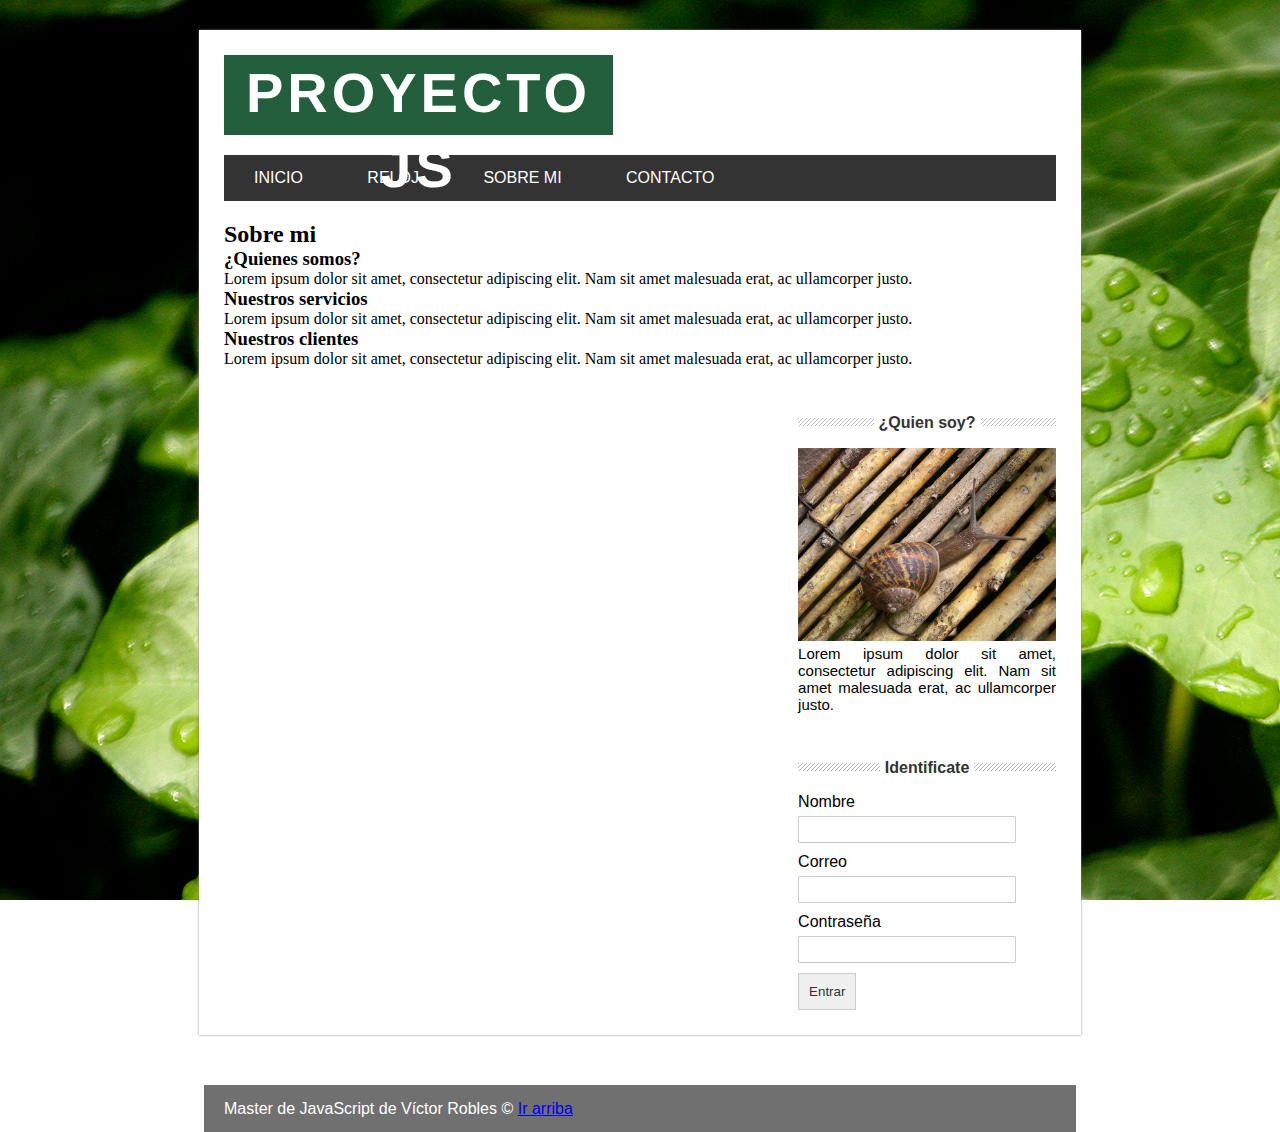
==== about.html @ 902429c8 "maquetado web" ====
<!DOCTYPE HTML>
<html lang="es">
	<head>
		<meta charset="utf-8" />
		<title>Proyecto con JavaScript</title>

		<!-- Estilos CSS -->
		<link rel="stylesheet" type="text/css" href="css/styles.css" />
		<link id="theme" rel="stylesheet" type="text/css" href="css/green.css" />

		<!-- jQuery -->
		<script src="https://ajax.googleapis.com/ajax/libs/jquery/3.1.1/jquery.min.js"></script>
		<link rel="stylesheet" href="js/jquery-ui/jquery-ui.min.css" />
		<link rel="stylesheet" href="js/jquery-ui/jquery-ui.structure.min.css" />
		<link rel="stylesheet" href="js/jquery-ui/jquery-ui.theme.min.css" />
		<script type="text/javascript" src="js/jquery-ui/jquery-ui.min.js"></script>


		<!-- Mis Scripts -->
		<script type="text/javascript" src="js/main.js"></script>
	</head>
	<body>
		<div id="selector-theme">
			<div id="to-green"></div>
			<div id="to-red"></div>
			<div id="to-blue"></div>
		</div>

		<section id="global">

			<!-- Cabecera -->
			<header>
				<div id="logo">
					<h1>Proyecto JS</h1>
				</div>

				<div class="clearfix"></div>

				<nav id="menu">
					<ul>
						<li><a href="index.html">Inicio</a></li>
						<li><a href="reloj.html">Reloj</a></li>
						<li><a href="about.html">Sobre mi</a></li>
						<li><a href="contact.html">Contacto</a></li>
					</ul>
				</nav>
			</header>


			<!-- Contenido -->
			<section id="content">

				<div id="box">
					<!-- Cargar acordeon -->
					<h2>Sobre mi</h2>
					<div id="acordeon">
						<h3>¿Quienes somos?</h3>
						<div>
							<p>
								Lorem ipsum dolor sit amet, consectetur adipiscing elit. Nam sit amet malesuada erat, ac ullamcorper justo.
							</p>
						</div>

						<h3>Nuestros servicios</h3>
						<div>
							<p>
								Lorem ipsum dolor sit amet, consectetur adipiscing elit. Nam sit amet malesuada erat, ac ullamcorper justo.
							</p>
						</div>

						<h3>Nuestros clientes</h3>
						<div>
							<p>
								Lorem ipsum dolor sit amet, consectetur adipiscing elit. Nam sit amet malesuada erat, ac ullamcorper justo.
							</p>
						</div>
					</div>

				</div>

				<aside id="sidebar">
					<div id="about">
						<h4><span>¿Quien soy?</span></h4>
						<img src="img/caracol.jpg" />
						<p>Lorem ipsum dolor sit amet, consectetur adipiscing elit. Nam sit amet malesuada erat, ac ullamcorper justo.</p>
					</div>

					<div id="login">
						<h4><span>Identificate</span></h4>
						<form>
							<label for="name">
								Nombre
							</label>
							<input type="text" name="name" id="form_name"/>

							<label for="email">
								Correo
							</label>
							<input type="text" name="email" />

							<label for="password">
								Contraseña
							</label>
							<input type="password" name="password" />

							<input type="submit" value="Entrar" />
						</form>
					</div>

				</aside>

				<div class="clearfix"></div>
			</section>

		</section>

		<footer>
			Master de JavaScript de Víctor Robles &copy;

			<a href="#" class="subir">Ir arriba</a>
		</footer>
	</body>
</html>
---- css/styles.css ----
*{
    margin: 0px;
    padding: 0px;
    list-style: none;
}
.clearfix{
    float: none;
    clear: both;
}

body{
    background: url('../img/hojas.jpg');
    background-attachment: fixed;
}

#global{
    width: 65%;
    margin: 0px auto;
    margin-top: 30px;
    background: white;
    padding: 25px;
    box-shadow: 0px 0px 2px gray;
}

#logo{
    font-family: Verdana, Arial;
    font-size: 28px;
    letter-spacing: 4px;
    line-height: 75px;
    background: #235E3D;
    color: white;
    text-align: center;
    width: 389px;
    height: 80px;
    margin-bottom: 20px;
    float: left;
    text-transform: uppercase;
}

#menu{
    font-family: Helvetica, Arial;
    background: #333;
    width: 100%;
    text-transform: uppercase;
    margin-bottom: 20px;
}
#menu ul{
    line-height: 46px;   
    list-style: none;
}

#menu ul li{
    height: 46px;
    display: inline-block;
    transition: all 300ms;
}

#menu ul li:hover{
    background: #235E3D;
}

#menu a{
    display: block;
    color: white;
    text-decoration: none;
    padding-left: 30px;
    padding-right: 30px;
}

#posts{
    width: 60%;
    float: left;
    font-family: Helvetica, Arial;
}
.post{
    padding: 7px;
    text-align: justify;
}
.post h2{
    font-size: 30px;
    color: #333;

}

.post .date{
    display: block;
    color: gray;
    margin-top: 5px;  
}

.post p{
    margin-top: 10px;
    margin-bottom: 20px;
    line-height: 20px;

}

.button-more{
    font-size: 14px;
    text-align: center;
    display: block;
    padding: 15px;
    background: #235E3D;
    color:white;
    text-decoration: none;
    margin-top: 10px;
    width: 70px;
    float: left;
    margin-bottom: 20px;
}

#sidebar{
    font-family: Helvetica, Arial;
    width: 31%;
    float: right;
}

#sidebar h4{
    margin-top: 50px;
    margin-bottom: 20px;
    text-align: center;
    line-height: 10px;
    color: #333;
    background: url('../img/lines.png') repeat-x;
}

#sidebar h4 span{
    background: white;
    padding: 5px;
}

#sidebar img {
    width: 100%;
}

#sidebar p {
    font-size: 15px;
    text-align: justify;

}

form input[type="text"],
form input[type="email"],
form input[type="password"]
{
    padding: 5px;
    border-radius: 1px;
    border: 1px solid #ccc;
    width: 80%;
    margin-bottom: 10px;
    margin-top: 5px;
    
}

form input[type="submit"]{
    background: ccc;
    padding: 10px;
    border: 1px solid #ccc;
    color: #333;
    cursor: pointer;
}

footer{
    font-family: Helvetica,Arial;
    color: white;
    height: 47px;
    background: rgba(51,51,51, 0.70);
    margin:  0px auto;
    width: 65%;
    padding-left: 20px;
    padding-right: 20px;
    margin-top: 50px;
    line-height: 47px;
}
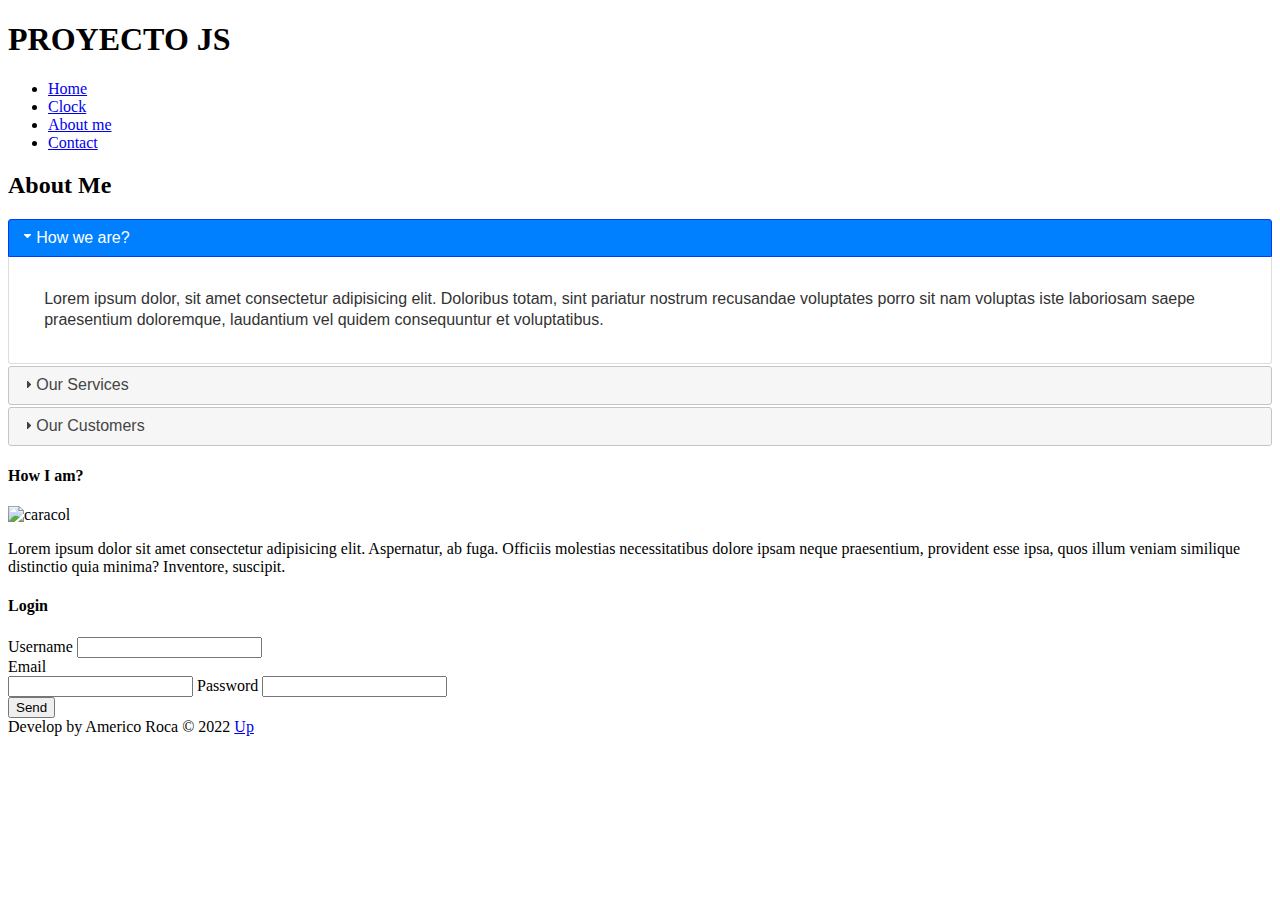
==== commit 43848c60: "achiclana" ====
--- a/about.html
+++ b/about.html
@@ -1,124 +1,132 @@
+<!DOCTYPE html>
+<html lang="en">
+<head>
+	<meta charset="UTF-8">
+	<meta http-equiv="X-UA-Compatible" content="IE=edge">
+	<meta name="viewport" content="width=device-width, initial-scale=1.0">
+	<title>Proyecto con JavaScript</title>
 
-<!DOCTYPE HTML>
-<html lang="es">
-	<head>
-		<meta charset="utf-8" />
-		<title>Proyecto con JavaScript</title>
+	<!-- Styles -->
+	<link rel="stylesheet" href="../Proyecto-JS-y-JQuery/css/styles.css">
+	<link id="theme" rel="stylesheet" href="../Proyecto-JS-y-JQuery/css/green.css">
+	
+	<!-- JQuery -->
+	<script src="https://ajax.googleapis.com/ajax/libs/jquery/3.1.1/jquery.min.js"></script>
 
-		<!-- Estilos CSS -->
-		<link rel="stylesheet" type="text/css" href="css/styles.css" />
-		<link id="theme" rel="stylesheet" type="text/css" href="css/green.css" />
+	<link rel="stylesheet" href="js/jquery-ui-1.13.1/jquery-ui.css">
+	<link rel="stylesheet" href="js/jquery-ui-1.13.1/jquery-ui.structure.min.css">
+	<link rel="stylesheet" href="js/jquery-ui-1.13.1/jquery-ui.theme.css">
 
-		<!-- jQuery -->
-		<script src="https://ajax.googleapis.com/ajax/libs/jquery/3.1.1/jquery.min.js"></script>
-		<link rel="stylesheet" href="js/jquery-ui/jquery-ui.min.css" />
-		<link rel="stylesheet" href="js/jquery-ui/jquery-ui.structure.min.css" />
-		<link rel="stylesheet" href="js/jquery-ui/jquery-ui.theme.min.css" />
-		<script type="text/javascript" src="js/jquery-ui/jquery-ui.min.js"></script>
+	<script type="text/javascript" src="js/jquery-ui-1.13.1/jquery-ui.min.js"></script>
+	
+	<!-- MisScripts-->
+	<script src="js/main.js"></script>
 
+</head>
+<body>
 
-		<!-- Mis Scripts -->
-		<script type="text/javascript" src="js/main.js"></script>
-	</head>
-	<body>
-		<div id="selector-theme">
-			<div id="to-green"></div>
-			<div id="to-red"></div>
-			<div id="to-blue"></div>
-		</div>
+	<div id="select-theme">
+		<div id="to-green"></div>
+		<div id="to-red"></div>
+		<div id="to-blue"></div>
+	</div>
+	<section id="global">
+		<!-- header -->
+		<header>
+			<div id="logo">
+				<h1>PROYECTO JS</h1>
+			</div>
 
-		<section id="global">
+			<div class="clearfix"></div>
+			<nav id="menu">
+				<ul >
+					<li><a href="../Proyecto-JS-y-JQuery/index.html">Home</a></li>
+					<li><a href="../Proyecto-JS-y-JQuery/reloj.html">Clock</a></li>
+					<li><a href="../Proyecto-JS-y-JQuery/about.html">About me</a></li>
+					<li><a href="../Proyecto-JS-y-JQuery/contact.html">Contact</a></li>
+				</ul>
+			</nav>
+		</header>
+		
+		<!-- content -->
+		<section id="content">
 
-			<!-- Cabecera -->
-			<header>
-				<div id="logo">
-					<h1>Proyecto JS</h1>
-				</div>
-
-				<div class="clearfix"></div>
-
-				<nav id="menu">
-					<ul>
-						<li><a href="index.html">Inicio</a></li>
-						<li><a href="reloj.html">Reloj</a></li>
-						<li><a href="about.html">Sobre mi</a></li>
-						<li><a href="contact.html">Contacto</a></li>
-					</ul>
-				</nav>
-			</header>
-
-
-			<!-- Contenido -->
-			<section id="content">
-
-				<div id="box">
-					<!-- Cargar acordeon -->
-					<h2>Sobre mi</h2>
-					<div id="acordeon">
-						<h3>¿Quienes somos?</h3>
-						<div>
-							<p>
-								Lorem ipsum dolor sit amet, consectetur adipiscing elit. Nam sit amet malesuada erat, ac ullamcorper justo.
-							</p>
-						</div>
-
-						<h3>Nuestros servicios</h3>
-						<div>
-							<p>
-								Lorem ipsum dolor sit amet, consectetur adipiscing elit. Nam sit amet malesuada erat, ac ullamcorper justo.
-							</p>
-						</div>
-
-						<h3>Nuestros clientes</h3>
-						<div>
-							<p>
-								Lorem ipsum dolor sit amet, consectetur adipiscing elit. Nam sit amet malesuada erat, ac ullamcorper justo.
-							</p>
-						</div>
+			<div id="box">
+				<!-- upload  POST from JSON-->
+				<h2>About Me</h2>
+				<div id="acordeon">
+					
+					<h3>How we are?</h3>
+					<div>
+						<p>Lorem ipsum dolor, sit amet consectetur 
+							adipisicing elit. Doloribus totam, sint 
+							pariatur nostrum recusandae voluptates porro 
+							sit nam voluptas iste laboriosam saepe praesentium
+							 doloremque, laudantium 
+							vel quidem consequuntur et voluptatibus.</p>
+					</div>
+					<h3>Our Services</h3>
+					<div>
+						<p>Lorem ipsum dolor, sit amet consectetur 
+							adipisicing elit. Doloribus totam, sint 
+							pariatur nostrum recusandae voluptates porro 
+							sit nam voluptas iste laboriosam saepe praesentium
+							 doloremque, laudantium 
+							vel quidem consequuntur et voluptatibus.</p>
+					</div>
+					<h3>Our Customers</h3>
+					<div>
+						<p>Lorem ipsum dolor, sit amet consectetur 
+							adipisicing elit. Doloribus totam, sint 
+							pariatur nostrum recusandae voluptates porro 
+							sit nam voluptas iste laboriosam saepe praesentium
+							 doloremque, laudantium 
+							vel quidem consequuntur et voluptatibus.</p>
 					</div>
 
 				</div>
+			</div>
+			<aside id="sidebar">
+				<div id="about">
+					<h4><span>How I am?</span></h4>
+					<img src="../Proyecto-JS-y-JQuery/img/caracol.jpg" alt="caracol">
+					<p>Lorem ipsum dolor sit amet consectetur adipisicing elit. 
+						Aspernatur, ab fuga. Officiis molestias necessitatibus dolore 
+						ipsam neque praesentium, provident esse ipsa, quos illum veniam 
+						similique 
+						distinctio quia minima? Inventore, suscipit.</p>
+				</div>
 
-				<aside id="sidebar">
-					<div id="about">
-						<h4><span>¿Quien soy?</span></h4>
-						<img src="img/caracol.jpg" />
-						<p>Lorem ipsum dolor sit amet, consectetur adipiscing elit. Nam sit amet malesuada erat, ac ullamcorper justo.</p>
-					</div>
+				<div id="login">
+					<h4><span>Login</span></h4>
+					<form >
+						<label for="username">Username</label>
+						<input type="text" name="username" id="username">
+						<br>
+						<label for="email" >Email</label>
+						<br>
+						<input type="email" name="email" id="email">
+						<label for="password">Password</label>
+						<input type="password" name="password" id="password">
+						<br>
+						<input type="submit" value="Send">
+					</form>
 
-					<div id="login">
-						<h4><span>Identificate</span></h4>
-						<form>
-							<label for="name">
-								Nombre
-							</label>
-							<input type="text" name="name" id="form_name"/>
+				</div>
+			</aside>
 
-							<label for="email">
-								Correo
-							</label>
-							<input type="text" name="email" />
-
-							<label for="password">
-								Contraseña
-							</label>
-							<input type="password" name="password" />
-
-							<input type="submit" value="Entrar" />
-						</form>
-					</div>
-
-				</aside>
-
-				<div class="clearfix"></div>
-			</section>
+			<div class="clearfix"></div>
 
 		</section>
+	</section>
 
-		<footer>
-			Master de JavaScript de Víctor Robles &copy;
+	<footer>
+		Develop by Americo Roca &copy; 2022
 
-			<a href="#" class="subir">Ir arriba</a>
-		</footer>
-	</body>
+		<a href="#" class="up">Up</a>
+
+	</footer>
+
+	
+</body>
 </html>